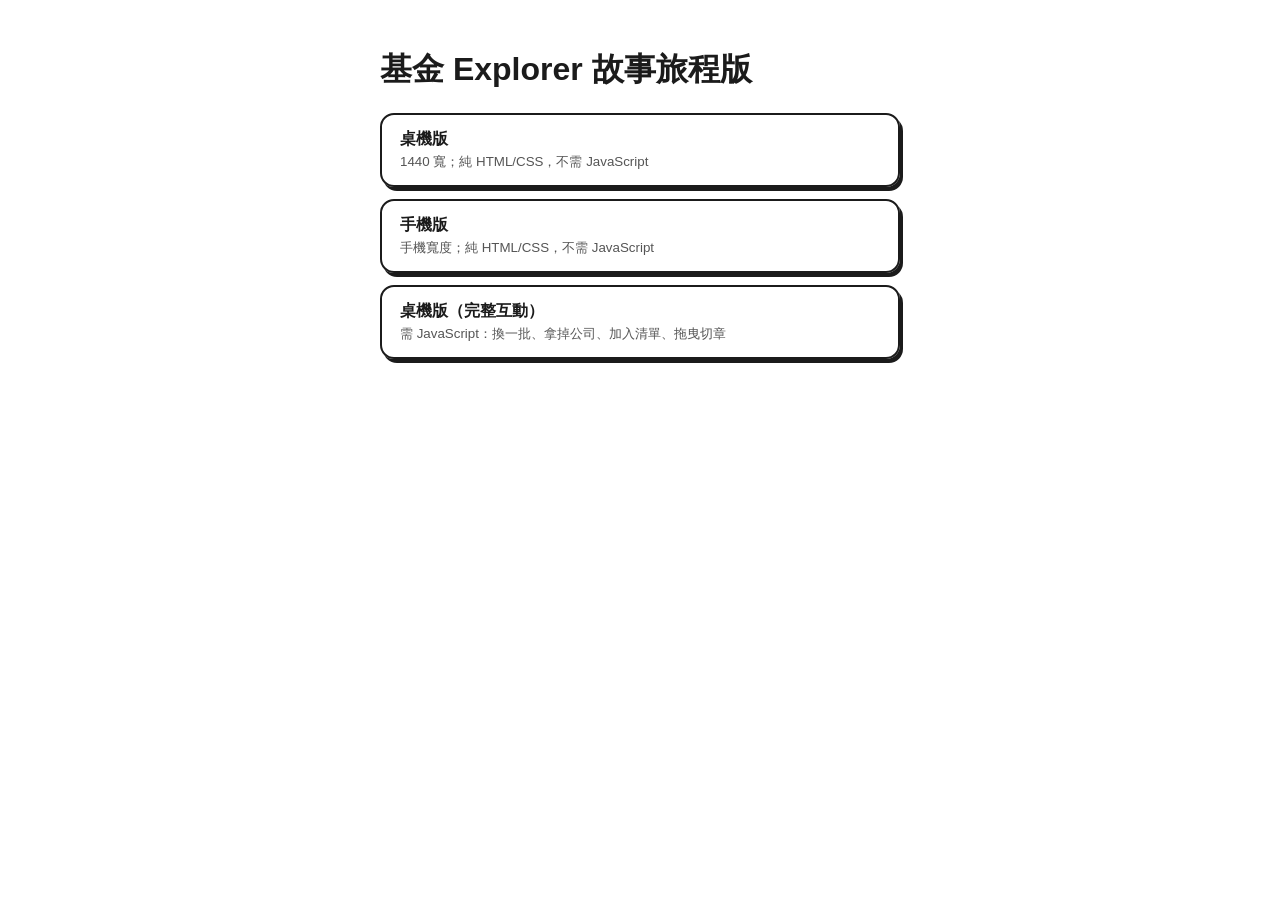
==== pkg/fund-explorer-story/index.html @ 35a7f2a6 "Add packaged local bundle of fund explorer story pages Co-Authored-By: Claude Sonnet 5.5 <noreply@an" ====
<!DOCTYPE html><html lang="zh-Hant"><head><meta charset="UTF-8"><meta name="viewport" content="width=device-width,initial-scale=1"><title>基金 Explorer 故事旅程版</title>
<style>body{font-family:'PingFang TC','Microsoft JhengHei',sans-serif;max-width:520px;margin:48px auto;padding:0 20px;color:#1b1b1b}a{display:block;margin:12px 0;padding:14px 18px;border:2.5px solid #1b1b1b;border-radius:14px;color:#1b1b1b;text-decoration:none;font-weight:700;box-shadow:3px 4px 0 #1b1b1b}small{display:block;font-weight:400;color:#555;margin-top:3px}</style></head><body>
<h1>基金 Explorer 故事旅程版</h1>
<a href="desktop.html">桌機版<small>1440 寬；純 HTML/CSS，不需 JavaScript</small></a>
<a href="mobile.html">手機版<small>手機寬度；純 HTML/CSS，不需 JavaScript</small></a>
<a href="desktop-interactive.html">桌機版（完整互動）<small>需 JavaScript：換一批、拿掉公司、加入清單、拖曳切章</small></a>
</body></html>
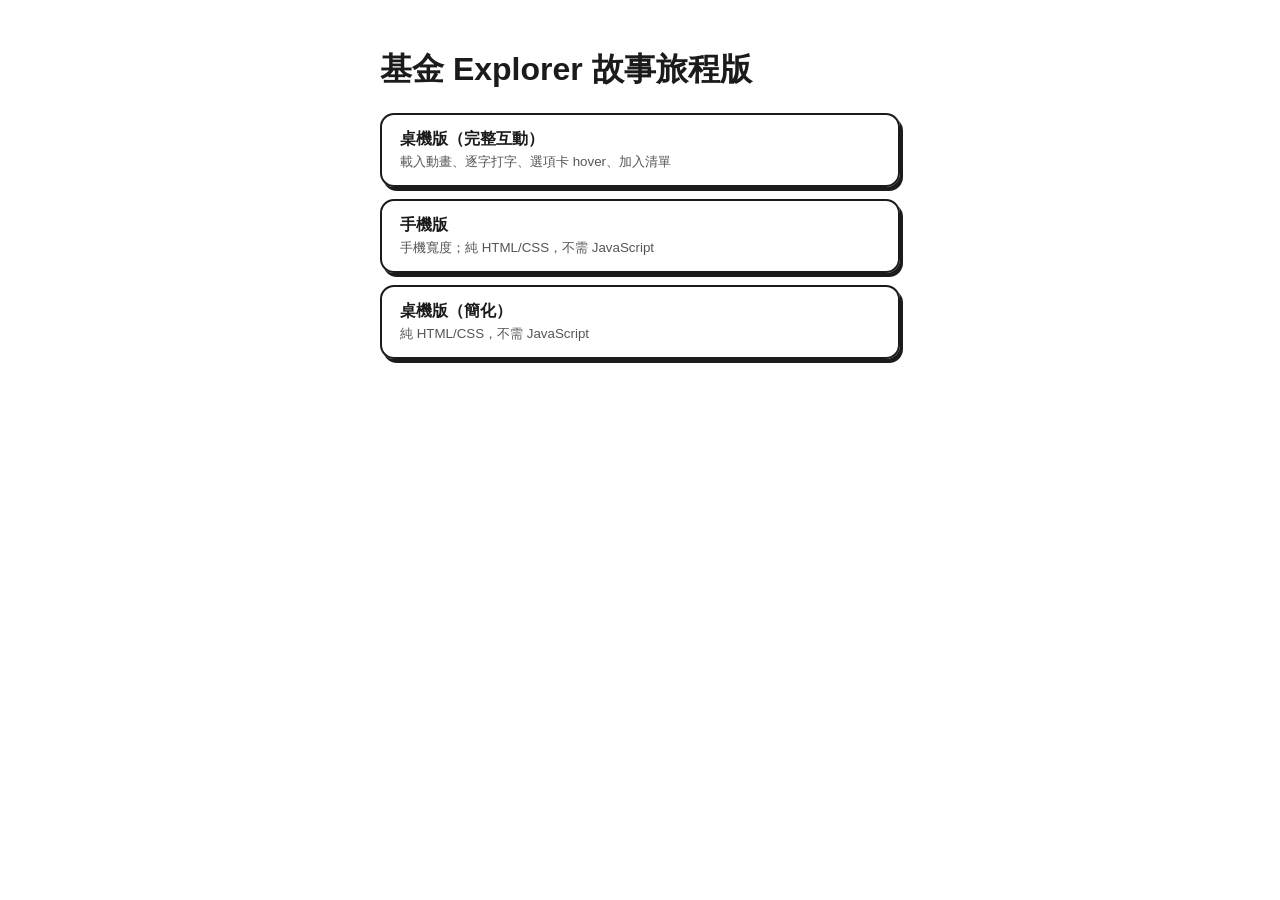
==== commit 354513b2: "Update story pages to match recorded interactions (loading skeleton, typewriter, hover, add-to-cart)" ====
--- a/pkg/fund-explorer-story/index.html
+++ b/pkg/fund-explorer-story/index.html
@@ -1,7 +1,7 @@
 <!DOCTYPE html><html lang="zh-Hant"><head><meta charset="UTF-8"><meta name="viewport" content="width=device-width,initial-scale=1"><title>基金 Explorer 故事旅程版</title>
 <style>body{font-family:'PingFang TC','Microsoft JhengHei',sans-serif;max-width:520px;margin:48px auto;padding:0 20px;color:#1b1b1b}a{display:block;margin:12px 0;padding:14px 18px;border:2.5px solid #1b1b1b;border-radius:14px;color:#1b1b1b;text-decoration:none;font-weight:700;box-shadow:3px 4px 0 #1b1b1b}small{display:block;font-weight:400;color:#555;margin-top:3px}</style></head><body>
 <h1>基金 Explorer 故事旅程版</h1>
-<a href="desktop.html">桌機版<small>1440 寬；純 HTML/CSS，不需 JavaScript</small></a>
+<a href="desktop-interactive.html">桌機版（完整互動）<small>載入動畫、逐字打字、選項卡 hover、加入清單</small></a>
 <a href="mobile.html">手機版<small>手機寬度；純 HTML/CSS，不需 JavaScript</small></a>
-<a href="desktop-interactive.html">桌機版（完整互動）<small>需 JavaScript：換一批、拿掉公司、加入清單、拖曳切章</small></a>
+<a href="desktop.html">桌機版（簡化）<small>純 HTML/CSS，不需 JavaScript</small></a>
 </body></html>
